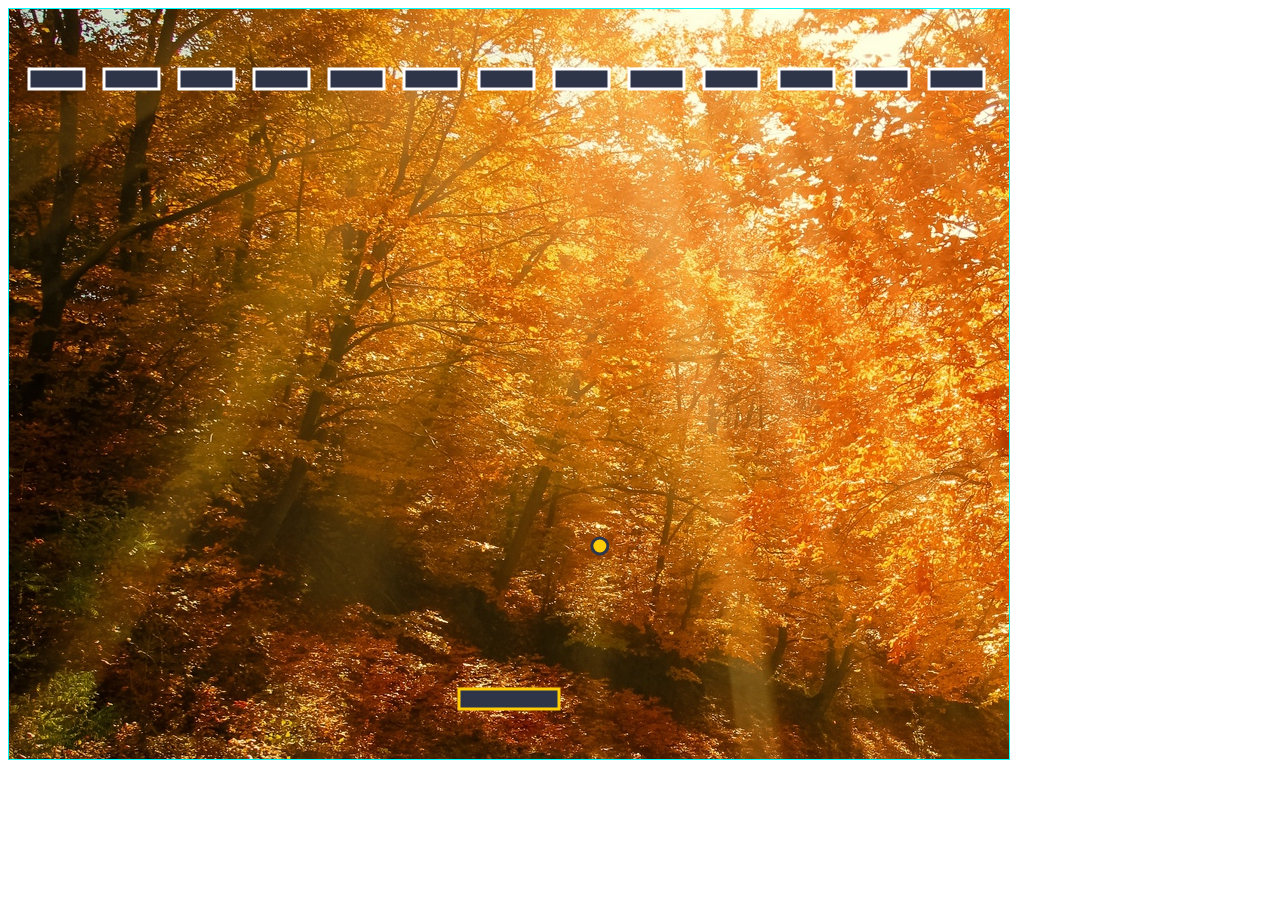
==== index.html @ 26ca721d "init" ====
<!DOCTYPE html>
<html lang="en">
<head>
    <meta charset="UTF-8">
    <title>2D Breakout Game - JavScript</title>
    <link rel="stylesheet" href="http://fonts.googleapis.com/css?family=Germania+One">
    
    <style>
        *{
            font-family: "Germania One";
        }
        #sound{
            width: 30px;
            height : 30px;
            cursor: pointer;
            position: absolute;
            top : 725px;
            left : 15px;
        }
        #gameover{
            position: absolute;
            width : 500px;
            height: 275px;
			top : 170px;
			left : 317px;
            
            display: none;
        }
        #youwon{
            width: 100px;
            position: absolute;
            top : 200px;
            left : 150px;
            display: none;
        }
        #youlose{
            width:400px;
            position: absolute;
            top: 100px;
            left : 0px;
            display: none;
        }
        #restart{
            position: absolute;
            top: 310px;
            left : 155px;
            cursor: pointer;
            font-size: 1.25em;
            color : #FFF;
        }
    </style>
</head>
<body>
    
    <div id="gameover">
        <img src="img/youwon.png" alt="" id="youwon">
        <img src="img/gameover.png" alt="" id="youlose">
        <div id="restart">Play Again!</div>
    </div>
   
    <canvas id="breakout" width="1000" height="750"></canvas>
    
    <script src="components.js"></script>
    <script src="game.js"></script>
</body>
</html>
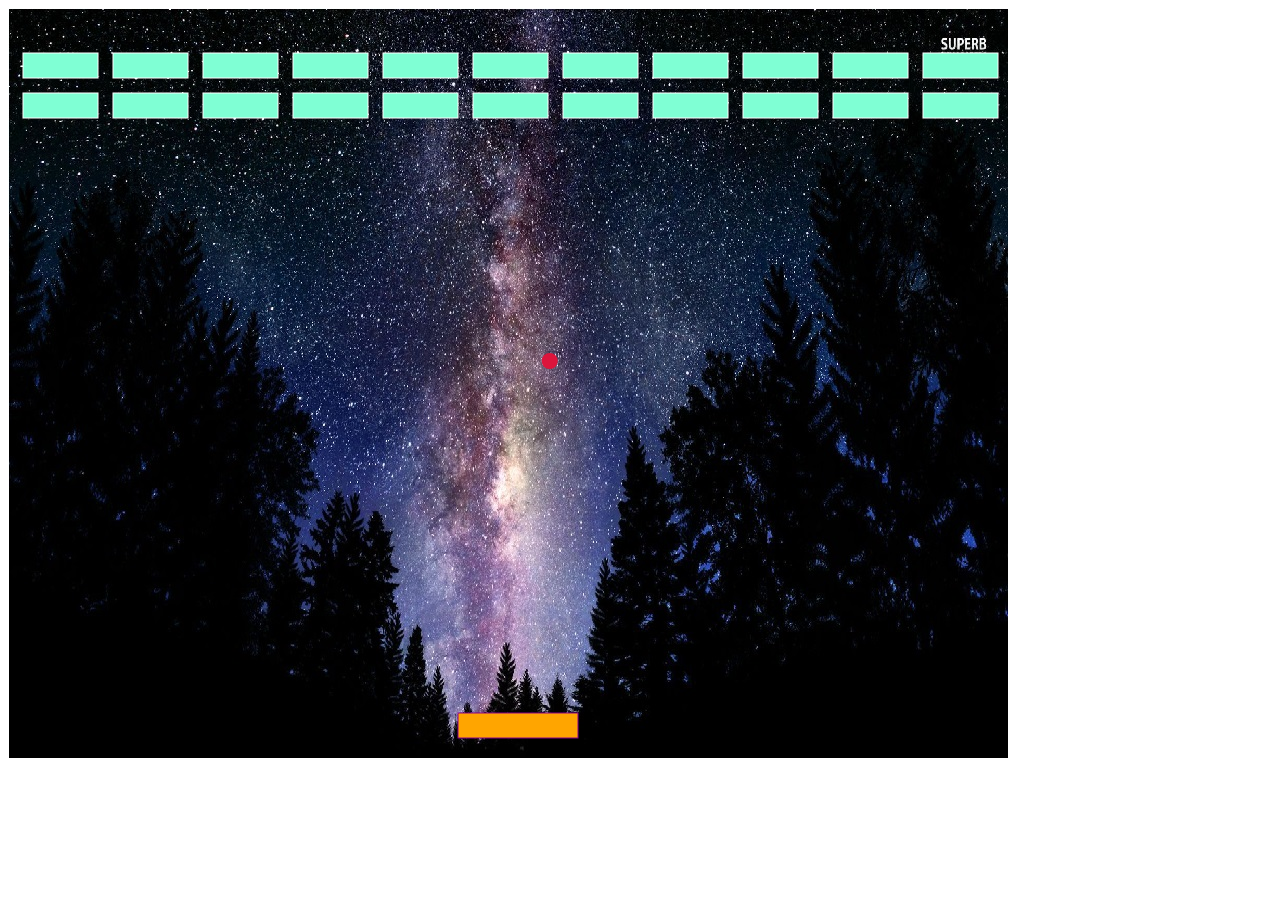
==== commit 76b44ae4: "v2" ====
--- a/index.html
+++ b/index.html
@@ -1,66 +1,30 @@
-<!DOCTYPE html>
-<html lang="en">
 <head>
-    <meta charset="UTF-8">
-    <title>2D Breakout Game - JavScript</title>
-    <link rel="stylesheet" href="http://fonts.googleapis.com/css?family=Germania+One">
+    <title>Brick Breaker</title>
     
     <style>
-        *{
-            font-family: "Germania One";
-        }
-        #sound{
-            width: 30px;
-            height : 30px;
-            cursor: pointer;
-            position: absolute;
-            top : 725px;
-            left : 15px;
-        }
         #gameover{
             position: absolute;
             width : 500px;
             height: 275px;
 			top : 170px;
 			left : 317px;
-            
             display: none;
         }
-        #youwon{
-            width: 100px;
+        #playagain{
             position: absolute;
-            top : 200px;
-            left : 150px;
-            display: none;
-        }
-        #youlose{
-            width:400px;
-            position: absolute;
-            top: 100px;
-            left : 0px;
-            display: none;
-        }
-        #restart{
-            position: absolute;
+            font-size: 4em;
             top: 310px;
-            left : 155px;
+            left : 127px;
             cursor: pointer;
-            font-size: 1.25em;
-            color : #FFF;
         }
     </style>
 </head>
 <body>
     
-    <div id="gameover">
-        <img src="img/youwon.png" alt="" id="youwon">
-        <img src="img/gameover.png" alt="" id="youlose">
-        <div id="restart">Play Again!</div>
-    </div>
-   
-    <canvas id="breakout" width="1000" height="750"></canvas>
+    <div id="gameover"> <div id="playagain">Play!</div> </div>
+    <canvas id="space" width="1000" height="750"></canvas>
     
-    <script src="components.js"></script>
-    <script src="game.js"></script>
+    <script src="images.js"></script>
+    <script src="brickbreaker.js"></script>
 </body>
 </html>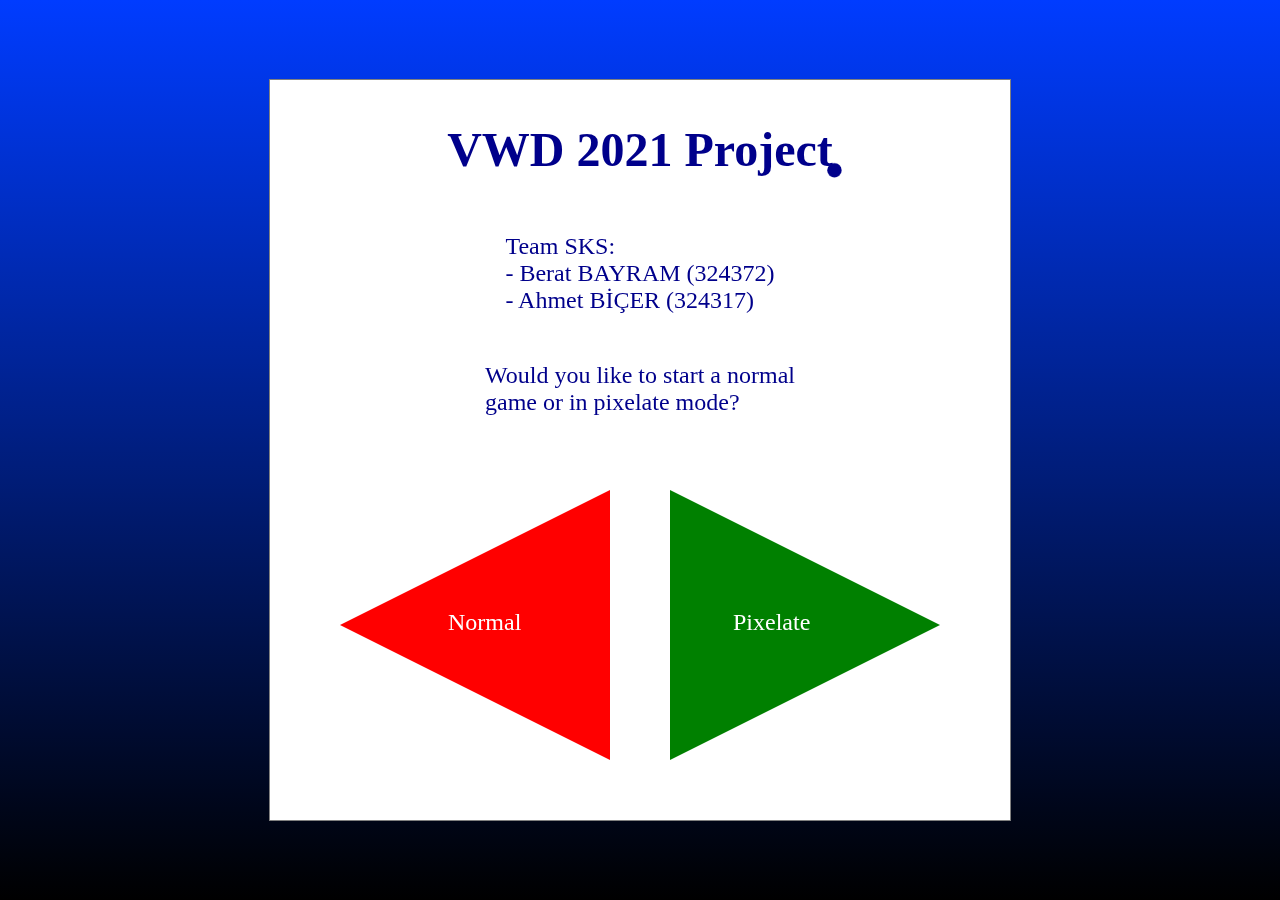
==== commit 0f33105b: "finalized project" ====
--- a/index.html
+++ b/index.html
@@ -1,30 +1,41 @@
-<head>
-    <title>Brick Breaker</title>
-    
-    <style>
-        #gameover{
-            position: absolute;
-            width : 500px;
-            height: 275px;
-			top : 170px;
-			left : 317px;
-            display: none;
-        }
-        #playagain{
-            position: absolute;
-            font-size: 4em;
-            top: 310px;
-            left : 127px;
-            cursor: pointer;
-        }
-    </style>
-</head>
-<body>
-    
-    <div id="gameover"> <div id="playagain">Play!</div> </div>
-    <canvas id="space" width="1000" height="750"></canvas>
-    
-    <script src="images.js"></script>
-    <script src="brickbreaker.js"></script>
-</body>
+<!DOCTYPE html>
+<html lang="en">
+
+<head>
+    <meta charset="UTF-8">
+    <meta http-equiv="X-UA-Compatible" content="IE=edge">
+    <meta name="viewport" content="width=device-width, initial-scale=1.0">
+    <title>Document</title>
+    <link rel="stylesheet" href="./style.css">
+</head>
+
+<body>
+    <canvas id="mainCanvas"></canvas>
+    <main>
+        <h1>VWD 2021 Project</h1>
+        <p>
+            Team SKS:<br>
+            - Berat BAYRAM (324372)<br>
+            - Ahmet BİÇER (324317)
+        </p>
+        <p>
+            Would you like to start a normal<br>
+            game or in pixelate mode?
+        </p>
+        <div id="buttons">
+            <a href="./normal/index.html">
+                <div class="triangle-left">
+                    <p>Normal</p>
+                </div>
+            </a>
+            <a href="./pixelate/index.html">
+                <div class="triangle-right">
+                    <p>Pixelate</p>
+                </div>
+            </a>
+        </div>
+    </main>
+    <script src="./script.js"></script>
+</body>
+
 </html>--- a/style.css
+++ b/style.css
@@ -0,0 +1,69 @@
+body {
+  padding: 0px;
+  margin: 0px;
+  background: linear-gradient(0deg, rgba(0, 0, 0, 1) 0%, rgb(0, 60, 255) 100%);
+  background-repeat: no-repeat;
+  background-attachment: fixed;
+}
+main, canvas {
+  color: darkblue;
+  font-size: x-large;
+  padding: 10px;
+  border: 1px solid grey;
+  position: absolute;
+  top: 50%;
+  left: 50%;
+  transform: translate(-50%, -50%);
+  width: 80vmin;
+  height: 80vmin;
+  display: flex;
+  flex-direction: column;
+  justify-content: center;
+  align-items: center;
+}
+
+canvas {
+  background-color: white;
+}
+
+#buttons {
+  width: 100%;
+  height: 100%;
+  display: flex;
+  justify-content: space-evenly;
+  align-items: center;
+}
+
+a {
+  color: white;
+  display: block;
+  text-decoration: none;
+}
+
+.triangle-left {
+  width: 0;
+  height: 0;
+  border-top:  15vmin solid transparent;
+  border-right:  30vmin solid red;
+  border-bottom: 15vmin solid transparent;
+}
+
+.triangle-left p {
+  position: relative;
+  bottom: 40px;
+  left: 12vmin;
+}
+
+.triangle-right {
+  width: 0;
+  height: 0;
+  border-top:  15vmin solid transparent;
+  border-left:  30vmin solid green;
+  border-bottom: 15vmin solid transparent;
+}
+
+.triangle-right p {
+  position: relative;
+  bottom: 40px;
+  right:23vmin;
+}
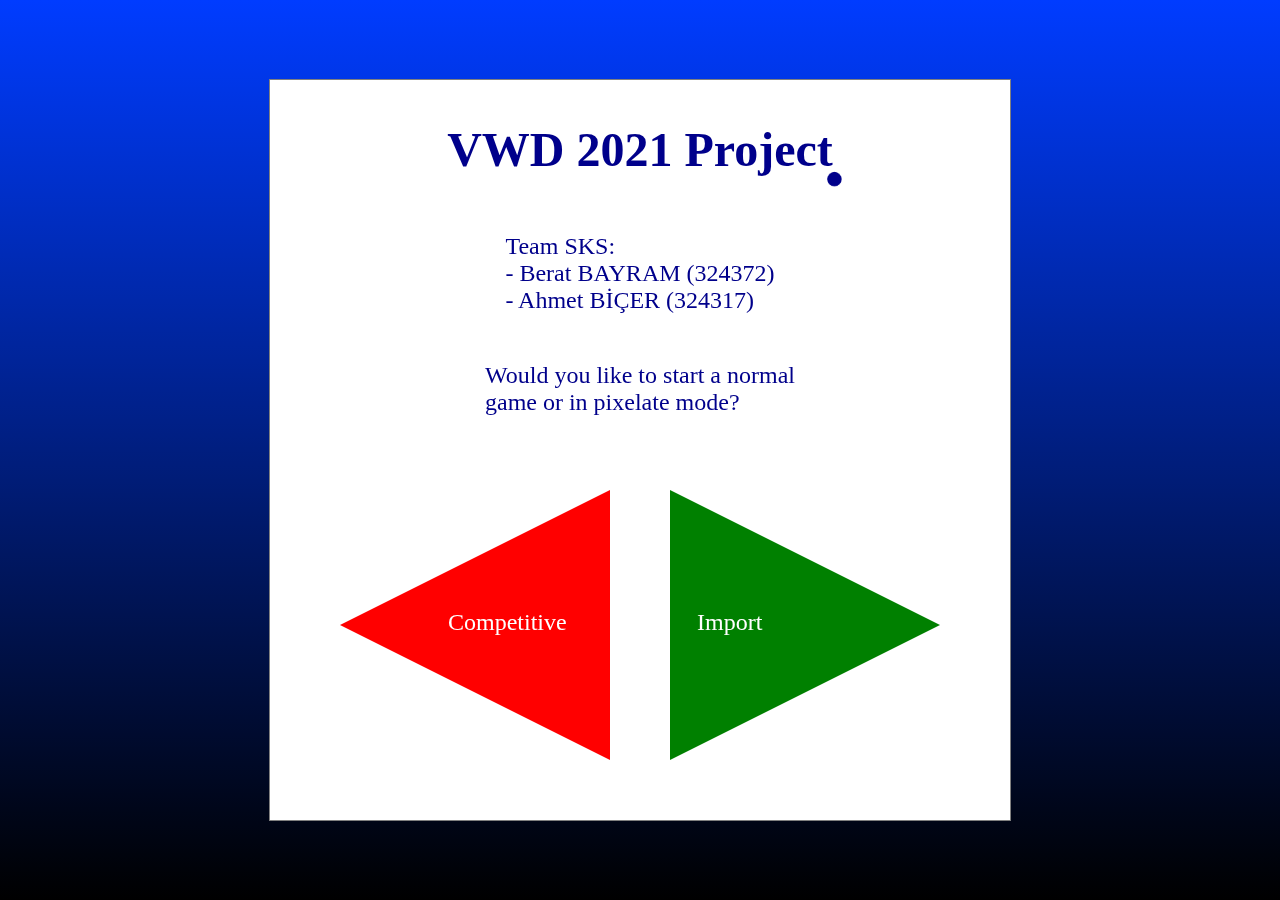
==== commit e19b5ae4: "names of the modes are changed" ====
--- a/index.html
+++ b/index.html
@@ -25,12 +25,12 @@
         <div id="buttons">
             <a href="./normal/index.html">
                 <div class="triangle-left">
-                    <p>Normal</p>
+                    <p>Competitive</p>
                 </div>
             </a>
             <a href="./pixelate/index.html">
                 <div class="triangle-right">
-                    <p>Pixelate</p>
+                    <p>Import</p>
                 </div>
             </a>
         </div>
--- a/style.css
+++ b/style.css
@@ -65,5 +65,5 @@
 .triangle-right p {
   position: relative;
   bottom: 40px;
-  right:23vmin;
+  right:27vmin;
 }
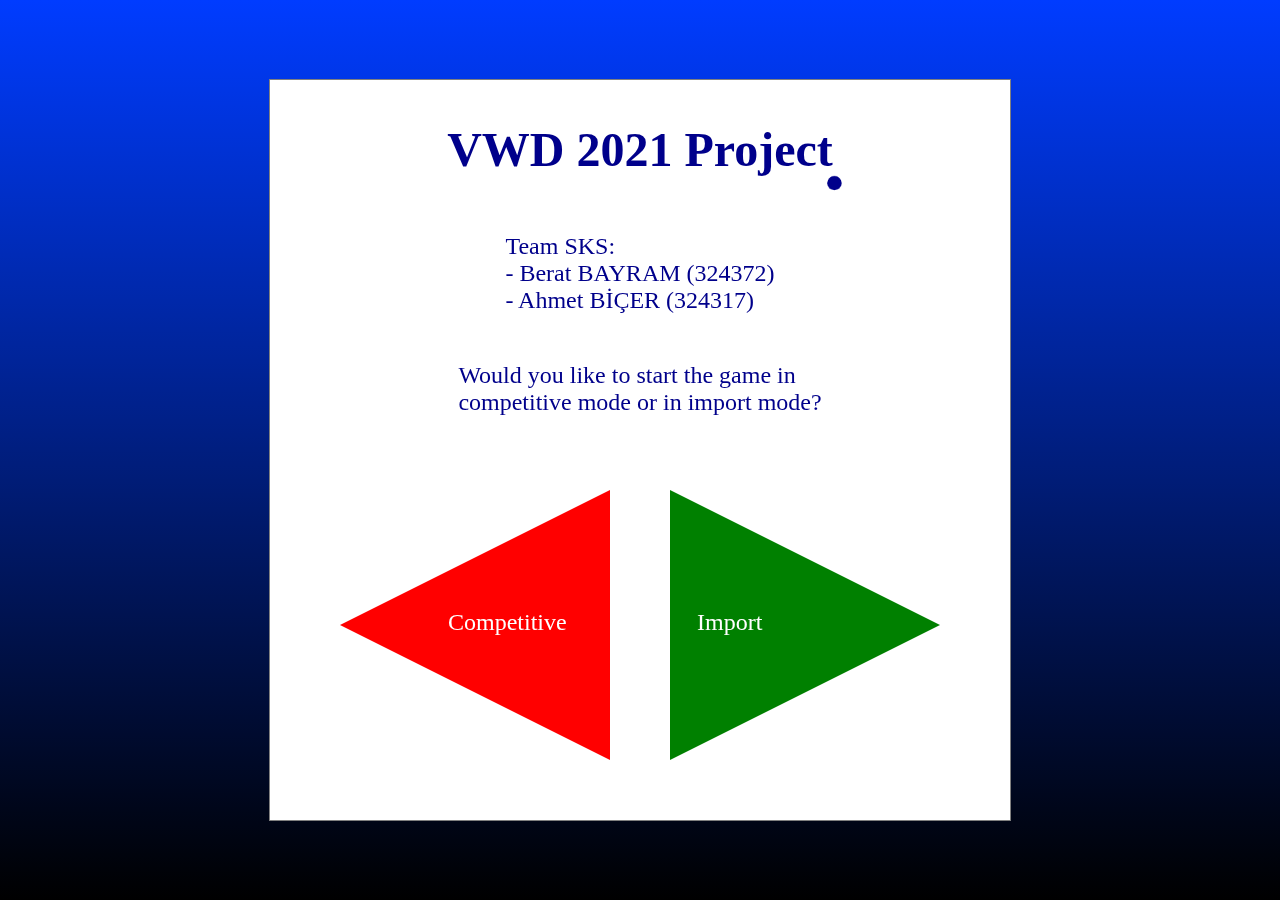
==== commit c4f14033: "typo fix" ====
--- a/index.html
+++ b/index.html
@@ -19,8 +19,8 @@
             - Ahmet BİÇER (324317)
         </p>
         <p>
-            Would you like to start a normal<br>
-            game or in pixelate mode?
+            Would you like to start the game in<br>
+            competitive mode or in import mode?
         </p>
         <div id="buttons">
             <a href="./normal/index.html">
